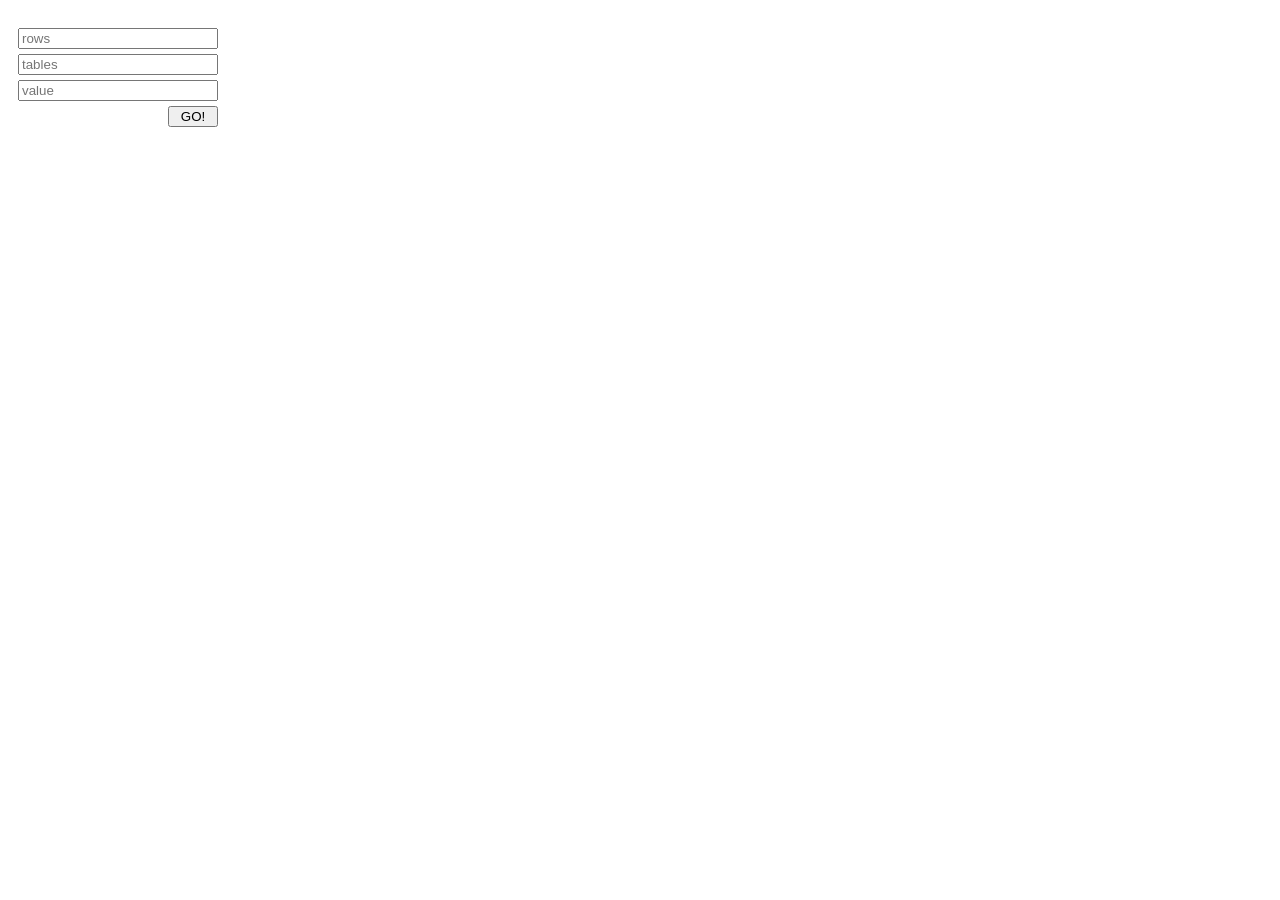
==== hw10/index.html @ 9dd03f46 "hw10 done" ====
<!doctype html>
<html lang="en">
<head>
    <meta charset="UTF-8">
    <meta name="viewport" content="width=device-width, user-scalable=no, initial-scale=1.0, maximum-scale=1.0, minimum-scale=1.0">
    <meta http-equiv="X-UA-Compatible" content="ie=edge">
    <title>home page</title>
</head>
<style>
   form {
    width: 200px;
    padding: 20px 10px;
    display: flex;
    flex-direction: column;
    gap: 5px;
   }

   form button{
    width: 50px;
    align-self: flex-end;
   }


</style>
<body>
    
    <!-- <p id="text">Lorem ipsum dolor sit amet consectetur adipisicing elit. Omnis, quae.</p> -->

    <!-- <form id="form1">
        <input type="text" name="age" placeholder="age">
        <button>enter</button>
    </form> -->

    <!-- <form id="form">
        <input type="text" name="name" placeholder="name">
        <input type="text" name="surname" placeholder="surname">
        <input type="text" name="age" placeholder="age">
        <button>ok</button>
    </form> -->

    <!-- <div id="nummer"></div> -->
    <!-- <button onclick="window.location.href = 'sessions.html';">show ssesions</button> -->

    <!-- <form id="form">
        <input type="text" name="kg" placeholder="kg">
        <input type="text" name="pounds" placeholder="pounds">
    </form> -->

    <form id="table">
        <input type="text" name="rows" placeholder="rows">
        <input type="text" name="tables" placeholder="tables">
        <input type="text" name="msg", placeholder="value">
        <button>GO!</button>
    </form>

<script>
   //– Створити довільний елемент з id = text та створити кнопку. Використовуючи JavaScript, зробіть так, щоб при натисканні на кнопку зникав елемент з id=”text”.
   
    /*let btn = document.createElement('button');
    btn.innerText = 'click';
    let body = document.getElementsByTagName('body');
    body[0].appendChild(btn);

    let p = document.getElementById('text');
    
    
    
    btn.addEventListener('click', function(){
        if(p.style.display === 'none'){
            p.style.display = 'block';
            return;
        }
        p.style.display = 'none';

    });*/

    //– створити інпут, який приймає вік людини, та кнопку, яка підтверджує дію. При натисканні на кнопку зчитати інформацію з інпуту та перевірити вік, 
    // чи менше він за 18, та повідомити про це користувача

    /*let form = document.forms.form1;
    let body = document.getElementsByTagName('body');
    console.log(body);
    form.onsubmit = function (e) {
        
        e.preventDefault();
        let info = document.createElement('p');
        let age = +this.age.value
        if(age && age>=18){
            info.innerText = 'Совершеннолетний';
        } else if(age && age < 18){
            info.innerText = 'Не совершеннолетний';
        } else {
            info.innerText = 'Введи возвраст'
        }
        body.appendChild(info);

    }*/

    //Створити форму з трьома полями для name, surname, age та кнопкою. При натисканні на кнопку зчитати дані з полів, та вивести об’єкт в документ. 
    // Іншими словами : заповнили форму, натиснули кнопку, під формою з’явився блок з вашим об’єктом
     /*
    let form = document.forms.form;

    form.onsubmit = function (e) {
            e.preventDefault();

            let user = {
                name: this.name.value,
                surname: this.surname.value,
                age: this.age.value
            }
            
            let div = document.createElement('div');
            div.innerHTML = `
            <p>name: ${user.name}</p>
            <p>surname: ${user.surname}</p>
            <p>age: ${user.age}</p>
            `;

            document.body.appendChild(div);
    }*/

    //є сторінка, на якій є блок, в кому знаходиться цифра. Написати код, який при кожному перезавантажені сторінки буде додавати до неї +1

    /*let div = document.getElementById('nummer');
    let counter = JSON.parse(localStorage.getItem('reloadsCunter')) || 0;
    div.innerText = counter;
    counter++;
    localStorage.setItem('reloadsCunter', JSON.stringify(counter));*/
    
    //Є сторінка index.html (назва довільна), при відвідуванні якої в локальне сховище, в масив sessionsList зберігається інформація про дату та час відвідування сторінки. 
    // Є  сторінка sessionsListPage.html (назва довільна), при відвідуванні якої потрібно відмалювати всю інформацію про відвідування сторінки index.html. Інфу НЕ виводити в 
    // консоль, а малювати в DOM
    /*let time = new Date();
    console.log(time);

    let sessions = JSON.parse(localStorage.getItem('sessionsList')) || [];
    sessions.push(time);

    localStorage.setItem('sessionsList', JSON.stringify(sessions));*/


    //створити конвертор ваги з кг в фунти. дані заповнюються через інпут. При введенні даних обрахунок стається миттєво, без натискань додаткових кнопок

    /*
    let form = document.forms.form;
    form.kg.addEventListener('input', function(ev){
        form.pounds.value = (this.value*2.20462).toFixed(5);
    })

    form.pounds.addEventListener('input', function(ev){
        form.kg.value = (this.value/2.20462).toFixed(5);
    })*/
    
    //В localStorage зберігаються масиви. Вам потрібно зробити функцію, які дістає потрібний вам масив з localStorage та додає в нього об’єкт
    //сигнатура функції –
    //addToLocalStorage(arrayName:string,objToAdd:any{}):void

    /*function addToLocalStorage(arrayName, objToAdd) {
        let array = JSON.parse(localStorage.getItem(arrayName));
        if(!array){
            let arr = [objToAdd];
            localStorage.setItem(arrayName, JSON.stringify(arr));
        }
        else {
           array.push(objToAdd);
           localStorage.setItem(arrayName, JSON.stringify(array));
        }

       
    }
    addToLocalStorage('ages', '100');*/

    //Створити 3 інпута та кнопку. Один визначає кількість рядків, другий – кількість ячеєк, третій – вміст ячеєк.
    //При натисканні кнопки вся ця інформація зчитується і формується табличка з відповідним вмістом.


    let form = document.forms.table;

    form.onsubmit = function (e) {
        e.preventDefault();
        let teble = document.createElement('table');
        let rowsNumer = +this.rows.value;
        let tablesNumer = +this.tables.value;
        for(let i=0; i<rowsNumer; i++){
            let row = document.createElement('tr');
                for(let j=0; j<tablesNumer; j++){
                    let cell = document.createElement('td');
                    cell.innerText = this.msg.value;
                    row.appendChild(cell);
                }
            teble.appendChild(row);
        }
        document.body.appendChild(teble);
    }

</script>
</body>
</html>
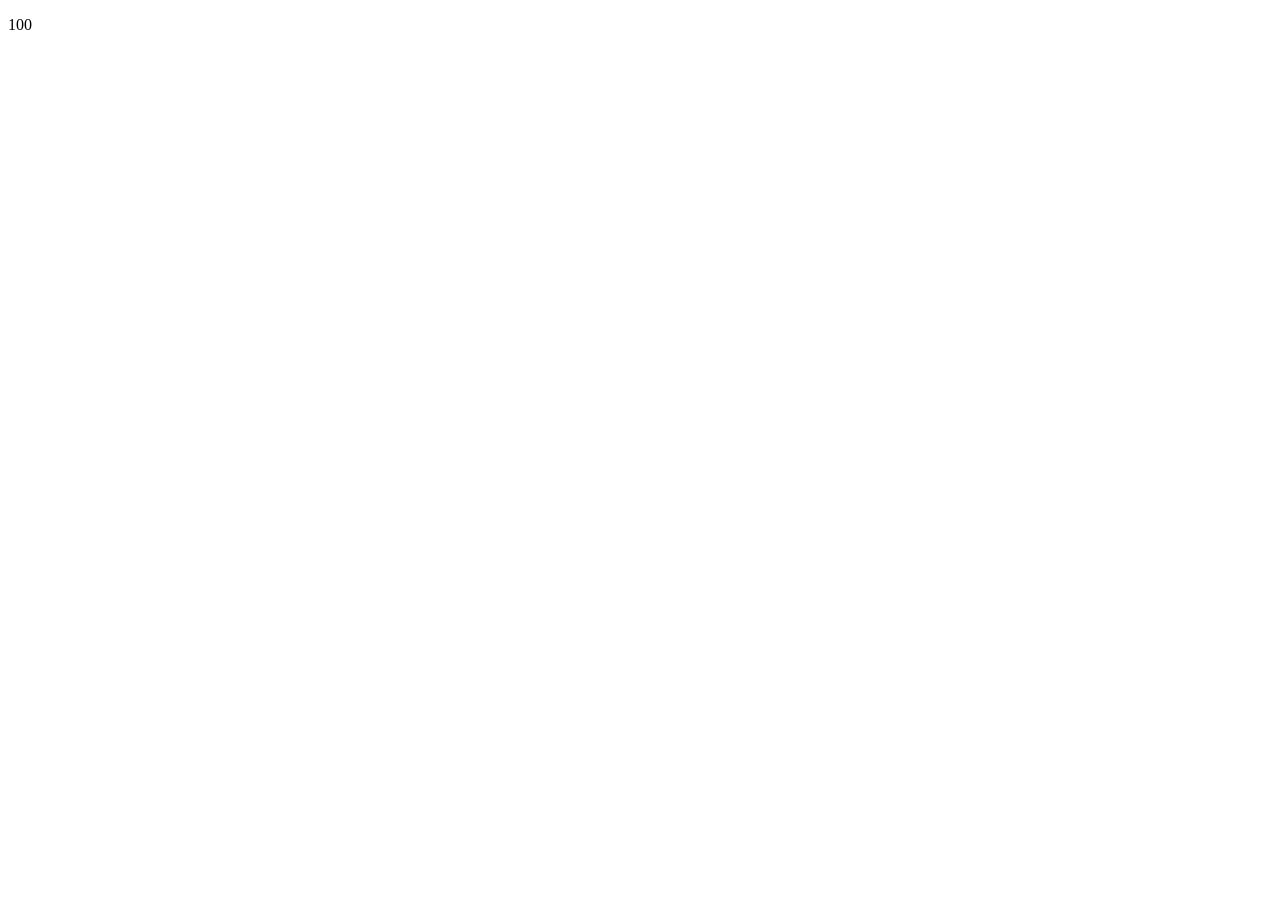
==== commit 5280dfe8: "hw10 1more done" ====
--- a/hw10/index.html
+++ b/hw10/index.html
@@ -46,12 +46,14 @@
         <input type="text" name="pounds" placeholder="pounds">
     </form> -->
 
-    <form id="table">
+    <!-- <form id="table">
         <input type="text" name="rows" placeholder="rows">
         <input type="text" name="tables" placeholder="tables">
         <input type="text" name="msg", placeholder="value">
         <button>GO!</button>
-    </form>
+    </form> -->
+
+    <p id="number"></p>
 
 <script>
    //– Створити довільний елемент з id = text та створити кнопку. Використовуючи JavaScript, зробіть так, щоб при натисканні на кнопку зникав елемент з id=”text”.
@@ -174,7 +176,7 @@
     //Створити 3 інпута та кнопку. Один визначає кількість рядків, другий – кількість ячеєк, третій – вміст ячеєк.
     //При натисканні кнопки вся ця інформація зчитується і формується табличка з відповідним вмістом.
 
-
+/*
     let form = document.forms.table;
 
     form.onsubmit = function (e) {
@@ -193,6 +195,35 @@
         }
         document.body.appendChild(teble);
     }
+*/
+
+
+    //(подібне було вище, але…будьте уважні в другій частині) створити сторінку з довільним блоком, в середині якого є значення “100грн”
+    //при перезавантаженні сторінки до значення додається по 10грн, але !!! зміна ціни відбувається тільки на перезавантаження, які відбулись пізніше ніж 10 секунд після попереднього.
+    //При перезавантаженні, яке відбулось раніше ніж минуло 10 секунд, нічого не відбувається
+
+    let block = document.getElementById('number');
+    let currentValue = 0;
+    let curentTime = new Date();
+    let lastValueBlock = JSON.parse(localStorage.getItem('blockValue')) || 0;
+    
+    if(lastValueBlock===0){
+        currentValue=100;
+    }
+    else{
+        currentValue = lastValueBlock
+    }
+
+    block.innerText=currentValue;
+
+    let lastTimeFromLS = JSON.parse(localStorage.getItem('lastRenewTime')) || 0;
+
+    if(curentTime.getTime()-lastTimeFromLS>10000 && lastTimeFromLS!==0){
+        block.innerText=currentValue+10;
+        localStorage.setItem('blockValue', currentValue+10);
+    }
+    
+    localStorage.setItem('lastRenewTime', JSON.stringify(curentTime.getTime()));
 
 </script>
 </body>
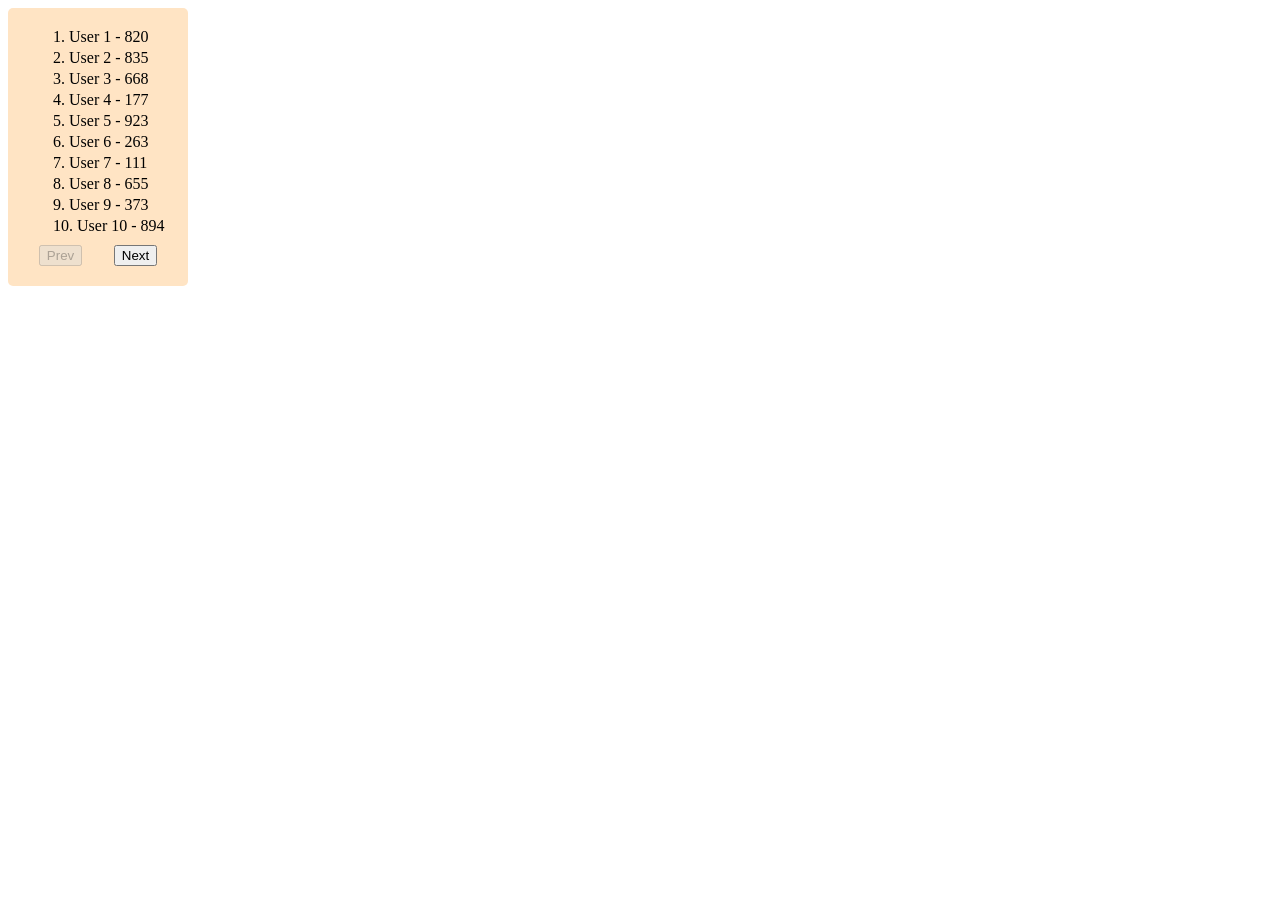
==== commit 941f58f9: "hw1" ====
--- a/hw10/index.html
+++ b/hw10/index.html
@@ -7,7 +7,7 @@
     <title>home page</title>
 </head>
 <style>
-   form {
+   /* form {
     width: 200px;
     padding: 20px 10px;
     display: flex;
@@ -18,8 +18,33 @@
    form button{
     width: 50px;
     align-self: flex-end;
-   }
-
+   } */
+
+   .block{
+    width: 150px;
+    padding: 20px 15px;
+    display: flex;
+    flex-direction: column;
+    border-radius: 5px;
+    background-color: bisque;
+   }
+   .buttonsSection{
+    margin-top: 10px;
+    width: 100%;
+    display: flex;
+    justify-content: space-around;
+   }
+   .arrList{
+    margin-left: 30px;
+    display: flex;
+    flex-direction: column;
+    align-items: flex-start;
+    gap: 3px;
+   }
+   p{
+    margin: 0px;
+    padding: 0px;
+   }
 
 </style>
 <body>
@@ -53,7 +78,12 @@
         <button>GO!</button>
     </form> -->
 
-    <p id="number"></p>
+    <!-- <p id="number"></p> -->
+
+    <div class="block">
+        <div class="arrList" id="arrList"></div>
+        <div class="buttonsSection"><button id="Prev">Prev</button><button id="Next">Next</button></div>
+    </div>
 
 <script>
    //– Створити довільний елемент з id = text та створити кнопку. Використовуючи JavaScript, зробіть так, щоб при натисканні на кнопку зникав елемент з id=”text”.
@@ -202,7 +232,7 @@
     //при перезавантаженні сторінки до значення додається по 10грн, але !!! зміна ціни відбувається тільки на перезавантаження, які відбулись пізніше ніж 10 секунд після попереднього.
     //При перезавантаженні, яке відбулось раніше ніж минуло 10 секунд, нічого не відбувається
 
-    let block = document.getElementById('number');
+/*    let block = document.getElementById('number');
     let currentValue = 0;
     let curentTime = new Date();
     let lastValueBlock = JSON.parse(localStorage.getItem('blockValue')) || 0;
@@ -224,6 +254,84 @@
     }
     
     localStorage.setItem('lastRenewTime', JSON.stringify(curentTime.getTime()));
+*/
+
+   /* document.addEventListener('DOMContentLoaded', ()=>{
+        let value = Number(localStorage.getItem('blockValue') || 100);
+        let block = document.getElementById('number');
+        block.innerText = `${value}`;
+        
+        setTimeout(()=>{
+            value += 10;
+            localStorage.setItem('blockValue', value);
+
+        },10000)
+
+    });*/
+
+    document.addEventListener('DOMContentLoaded', ()=>{
+        // Массив из объектов
+        let objects = [];
+        for(let i = 1; i <= 47; i++){
+            objects.push({
+                id: i,
+                name: `User ${i}`,
+                value: Math.floor(Math.random() * 1000)
+            });
+        }
+        
+        let arrList = document.getElementById('arrList');
+        let prevBtn = document.getElementById('Prev');
+        let nextBtn = document.getElementById('Next');
+        
+        let currentPage = 0; // Текущая страница (0 = первые 10, 1 = 11-20, и т.д.)
+        const itemsPerPage = 10;
+        const totalPages = Math.ceil(objects.length / itemsPerPage);
+        
+        // Функция для отображения текущей страницы
+        function displayPage(pageNum) {
+            arrList.innerHTML = '';
+            const start = pageNum * itemsPerPage;
+            const end = start + itemsPerPage;
+            const pageItems = objects.slice(start, end);
+            
+            pageItems.forEach((obj, index) => {
+                let p = document.createElement('p');
+                p.innerText = `${start + index + 1}. ${obj.name} - ${obj.value}`;
+                arrList.appendChild(p);
+            });
+            
+            updateButtonsStatus();
+        }
+        
+        // Функция для управления статусом кнопок
+        function updateButtonsStatus() {
+            prevBtn.disabled = currentPage === 0;
+            nextBtn.disabled = currentPage === totalPages - 1;
+        }
+        
+        // Обработчик клика на кнопку Next
+        nextBtn.addEventListener('click', ()=>{
+            if(currentPage < totalPages - 1) {
+                currentPage++;
+                displayPage(currentPage);
+            }
+        });
+        
+        // Обработчик клика на кнопку Prev
+        prevBtn.addEventListener('click', ()=>{
+            if(currentPage > 0) {
+                currentPage--;
+                displayPage(currentPage);
+            }
+        });
+        
+        // Показать первую страницу при загрузке
+        displayPage(0);
+
+    })
+    
+
 
 </script>
 </body>
